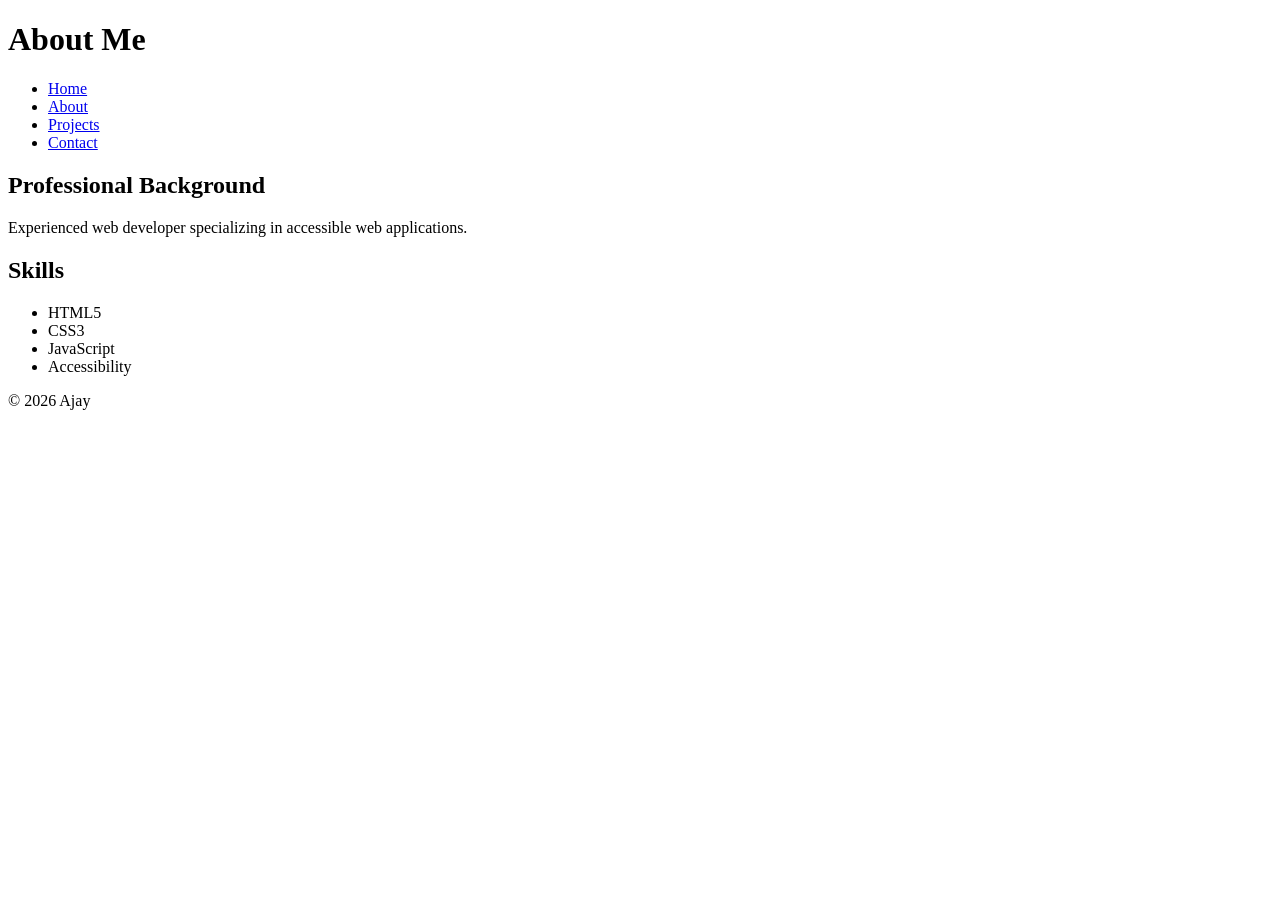
==== about.html @ aff7c49e "Create about.html" ====
<!DOCTYPE html>
<html lang="en">
<head>

    <meta charset="UTF-8">

    <meta name="viewport"
          content="width=device-width, initial-scale=1.0">

    <title>About | John Doe</title>

    <meta
        name="description"
        content="Learn more about Ajay, skills, experience, and professional background."
    >

    <link rel="stylesheet" href="css/style.css">

</head>

<body>

<header>

    <h1>About Me</h1>

    <nav aria-label="Main Navigation">

        <ul>
            <li><a href="index.html">Home</a></li>

            <li><a href="about.html" aria-current="page">About</a></li>

            <li><a href="projects.html">Projects</a></li>

            <li><a href="contact.html">Contact</a></li>
        </ul>

    </nav>

</header>

<main>

    <section aria-labelledby="about-heading">

        <h2 id="about-heading">
            Professional Background
        </h2>

        <p>
            Experienced web developer specializing in accessible web applications.
        </p>

    </section>

    <section aria-labelledby="skills-heading">

        <h2 id="skills-heading">
            Skills
        </h2>

        <ul>
            <li>HTML5</li>
            <li>CSS3</li>
            <li>JavaScript</li>
            <li>Accessibility</li>
        </ul>

    </section>

</main>

<footer>

    <p>© 2026 Ajay</p>

</footer>

</body>
</html>
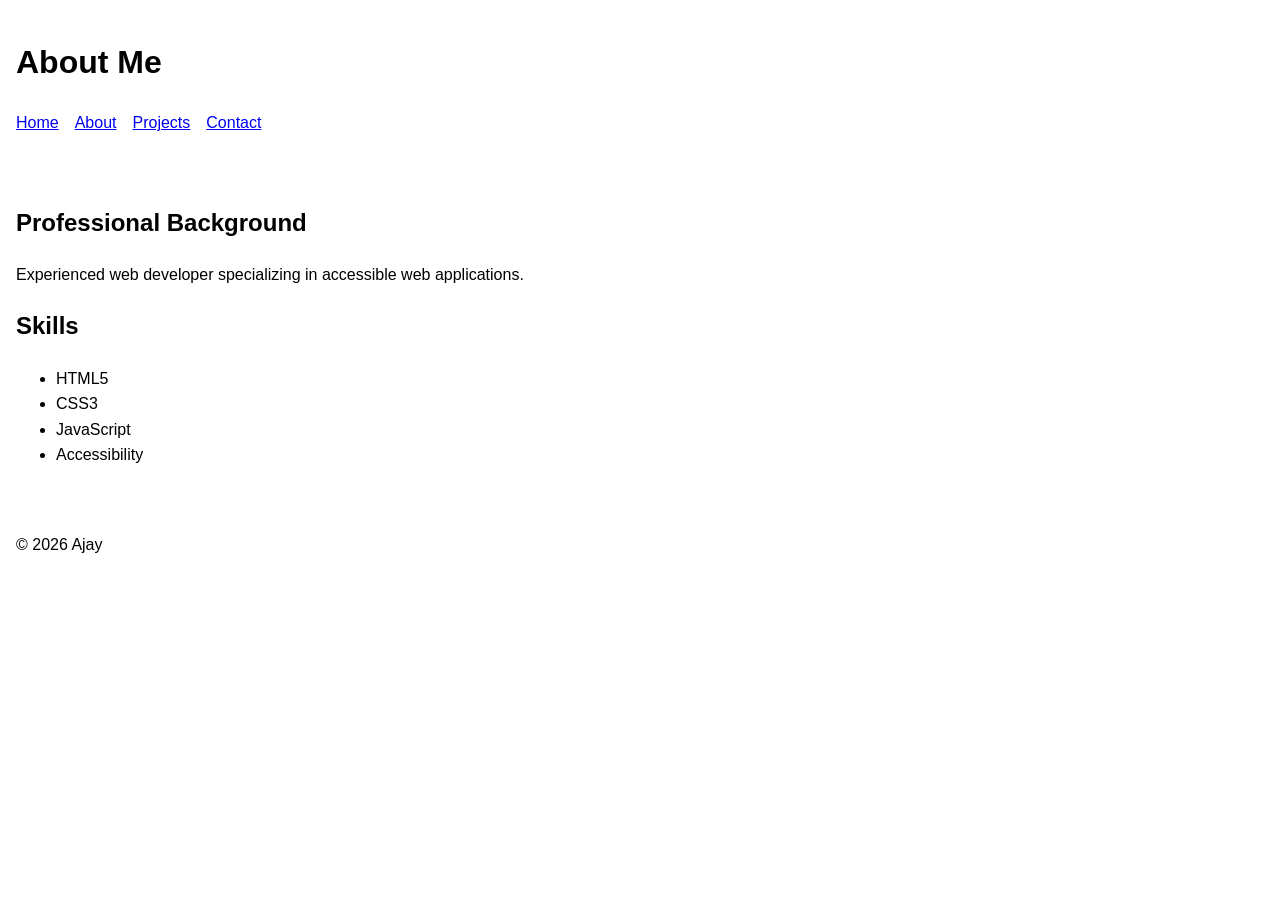
==== commit be831b26: "Update about.html" ====
--- a/about.html
+++ b/about.html
@@ -7,14 +7,14 @@
     <meta name="viewport"
           content="width=device-width, initial-scale=1.0">
 
-    <title>About | John Doe</title>
+    <title>About |Ajay</title>
 
     <meta
         name="description"
         content="Learn more about Ajay, skills, experience, and professional background."
     >
 
-    <link rel="stylesheet" href="css/style.css">
+    <link rel="stylesheet" href="style.css">
 
 </head>
 
--- a/style.css
+++ b/style.css
@@ -0,0 +1,56 @@
+* {
+    box-sizing: border-box;
+}
+
+body {
+    font-family: Arial, sans-serif;
+    line-height: 1.6;
+    margin: 0;
+}
+
+.skip-link {
+    position: absolute;
+    left: -9999px;
+}
+
+.skip-link:focus {
+    left: 20px;
+    top: 20px;
+    background: #ffffff;
+    padding: 10px;
+    z-index: 999;
+}
+
+header,
+main,
+footer {
+    padding: 1rem;
+}
+
+nav ul {
+    display: flex;
+    gap: 1rem;
+    list-style: none;
+    padding: 0;
+}
+
+a:focus,
+button:focus,
+input:focus,
+textarea:focus {
+    outline: 3px solid #000;
+    outline-offset: 3px;
+}
+
+form {
+    max-width: 600px;
+}
+
+input,
+textarea,
+button {
+    width: 100%;
+    padding: 10px;
+    margin-top: 5px;
+    margin-bottom: 15px;
+}
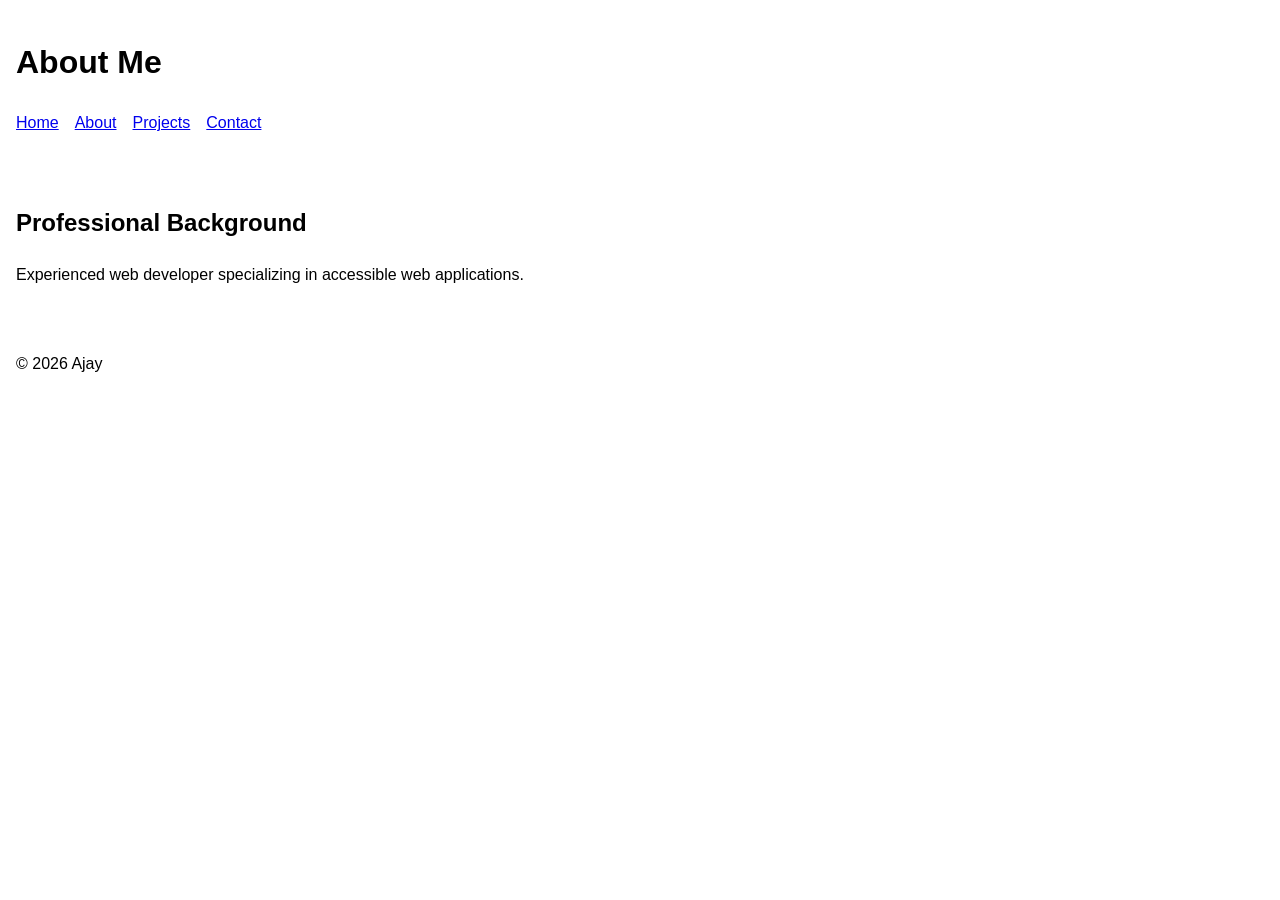
==== commit 7a70f14f: "Update about.html" ====
--- a/about.html
+++ b/about.html
@@ -54,20 +54,6 @@
 
     </section>
 
-    <section aria-labelledby="skills-heading">
-
-        <h2 id="skills-heading">
-            Skills
-        </h2>
-
-        <ul>
-            <li>HTML5</li>
-            <li>CSS3</li>
-            <li>JavaScript</li>
-            <li>Accessibility</li>
-        </ul>
-
-    </section>
 
 </main>
 
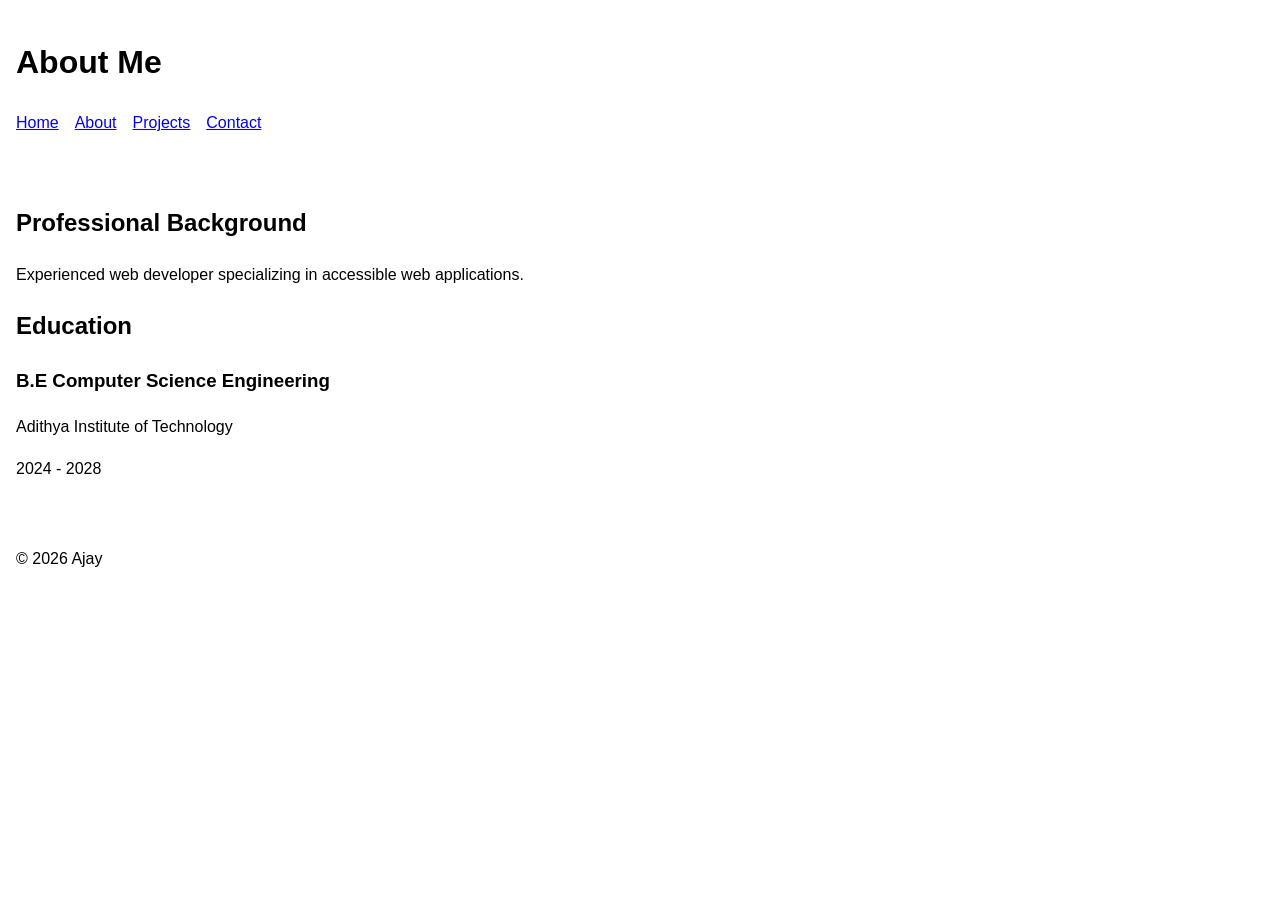
==== commit 6ff795c5: "Update about.html" ====
--- a/about.html
+++ b/about.html
@@ -53,7 +53,22 @@
         </p>
 
     </section>
+    
+<section class="education">
 
+<h2>Education</h2>
+
+<div class="edu-card">
+
+<h3>B.E Computer Science Engineering</h3>
+
+<p>Adithya Institute of Technology</p>
+
+<p>2024 - 2028</p>
+
+</div>
+
+</section>
 
 </main>
 
